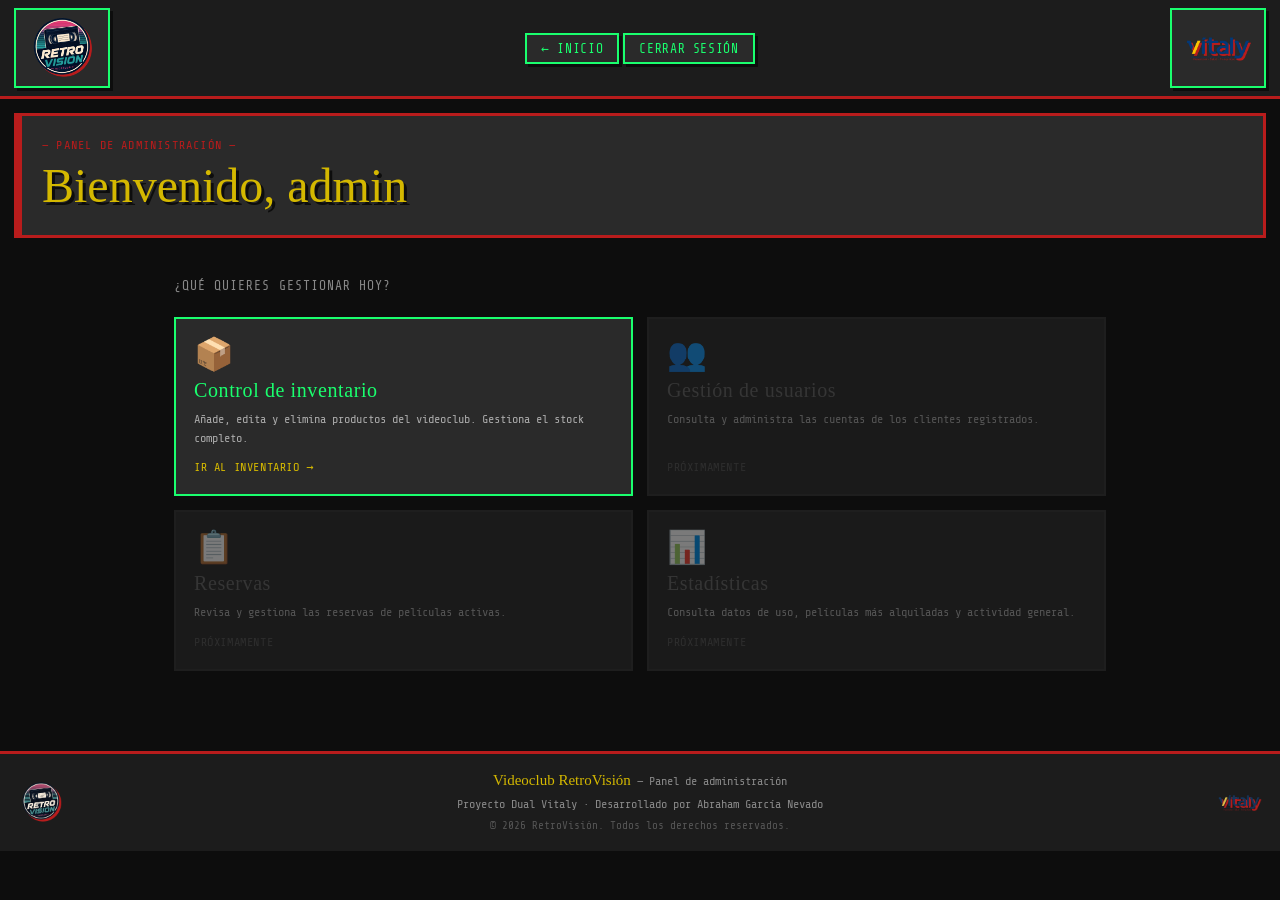
==== admindashboard.html @ 1f336bd1 "dashboard" ====
<!DOCTYPE html>
<html lang="es">
<head>
    <meta charset="UTF-8">
    <meta name="viewport" content="width=device-width">
    <meta name="author" content="Abraham García Nevado">
    <title>Proyecto Dual Vitaly - Panel de administración</title>
    <link rel="stylesheet" href="estilos.css">
</head>
<body>

    <nav>
        <a href="retrovision.html" class="nav-logo-link">
            <img src="./imagenes/RetroVision.png" alt="RetroVisión" class="nav-logo">
        </a>
        <ul>
            <li><a href="retrovision.html">← Inicio</a></li>
            <li><a href="logout.php">Cerrar sesión</a></li>
        </ul>
        <a href="https://vitaly.es/" target="_blank" class="nav-logo-link">
            <img src="./imagenes/Vitaly.png" alt="Vitaly" class="nav-logo">
        </a>
    </nav>

    <header class="dashboard-header">
        <div class="dashboard-header-inner">
            <p class="dashboard-saludo">— Panel de administración —</p>
            <h1 class="titulo">Bienvenido, admin</h1>
        </div>
    </header>

    <main class="dashboard-main">

        <p class="dashboard-subtitulo">¿Qué quieres gestionar hoy?</p>

        <div class="dashboard-grid">

            <a href="inventario.php" class="dashboard-card">
                <span class="dashboard-icon">📦</span>
                <h2>Control de inventario</h2>
                <p>Añade, edita y elimina productos del videoclub. Gestiona el stock completo.</p>
                <span class="dashboard-cta">Ir al inventario →</span>
            </a>

            <div class="dashboard-card dashboard-card-disabled">
                <span class="dashboard-icon">👥</span>
                <h2>Gestión de usuarios</h2>
                <p>Consulta y administra las cuentas de los clientes registrados.</p>
                <span class="dashboard-cta">Próximamente</span>
            </div>

            <div class="dashboard-card dashboard-card-disabled">
                <span class="dashboard-icon">📋</span>
                <h2>Reservas</h2>
                <p>Revisa y gestiona las reservas de películas activas.</p>
                <span class="dashboard-cta">Próximamente</span>
            </div>

            <div class="dashboard-card dashboard-card-disabled">
                <span class="dashboard-icon">📊</span>
                <h2>Estadísticas</h2>
                <p>Consulta datos de uso, películas más alquiladas y actividad general.</p>
                <span class="dashboard-cta">Próximamente</span>
            </div>

        </div>

    </main>

    <footer>
        <div class="footer-content">
            <img src="./imagenes/RetroVision.png" alt="RetroVisión">
            <div class="footer-text">
                <p><strong>Videoclub RetroVisión</strong> — Panel de administración</p>
                <p>Proyecto Dual Vitaly · Desarrollado por Abraham García Nevado</p>
                <p>&copy; 2026 RetroVisión. Todos los derechos reservados.</p>
            </div>
            <img src="./imagenes/Vitaly.png" alt="Vitaly">
        </div>
    </footer>

</body>
</html>
---- estilos.css ----
@import url('https://fonts.googleapis.com/css2?family=Permanent+Marker&family=Share+Tech+Mono&display=swap');

:root {
    --rojo: #b81c1c;
    --azul: #1a3aff;
    --verde: #1aff6e;
    --amarillo: #d4b800;
    --negro: #0d0d0d;
    --gris: #2a2a2a;
    --blanco: #e8e8e0;
}

*, *::before, *::after {
    box-sizing: border-box;
    margin: 0;
    padding: 0;
}

html {
    scroll-behavior: smooth;
}


body {
    background-color: var(--negro);
    color: var(--blanco);
    font-family: 'Share Tech Mono', monospace;
    font-size: 13px;
}

nav {
    position: sticky;
    top: 0;
    z-index: 10;
    width: 100%;
    padding: 8px 14px;
    background-color: #1c1c1c;
    border-bottom: 3px solid var(--rojo);
    display: flex;
    align-items: center;
    justify-content: space-between;
}

nav ul {
    display: flex;
    gap: 4px;
    list-style: none;
}

nav a {
    display: inline-block;
    padding: 6px 14px;
    font-family: 'Share Tech Mono', monospace;
    font-size: 13px;
    background-color: var(--gris);
    color: var(--verde);
    text-decoration: none;
    border: 2px solid var(--verde);
    box-shadow: 3px 3px 0 var(--negro);
    text-transform: uppercase;
    letter-spacing: 0.05em;
}

nav a:hover {
    background-color: var(--verde);
    color: var(--negro);
}

.nav-icons {
    display: flex;
    gap: 10px;
    align-items: center;
}

.nav-icons img {
    width: 46px;
    height: 46px;
    object-fit: contain;
    filter: drop-shadow(2px 2px 0 var(--rojo));
}

.nav-logo-link {
    display: flex;
    align-items: center;
    flex-shrink: 0;
}

.nav-logo {
    width: 64px;
    height: 64px;
    object-fit: contain;
    filter: drop-shadow(2px 2px 0 var(--rojo));
}

header {
    margin: 14px 14px 0;
    padding: 22px 20px;
    background-color: var(--gris);
    border: 3px solid var(--amarillo);
    border-left: 8px solid var(--amarillo);
    box-shadow: 4px 4px 0 var(--negro);
}

.titulo {
    font-family: 'Permanent Marker', cursive;
    font-size: clamp(18px, 4vw, 34px);
    font-weight: normal;
    color: var(--amarillo);
    text-shadow: 3px 3px 0 var(--negro);
}

.layout-principal {
    display: flex;
    flex-direction: column;
}

@media (min-width: 700px) {
    .layout-principal {
        flex-direction: row;
        align-items: flex-start;
        padding: 14px;
        gap: 14px;
    }

    .columna-forms {
        width: 340px;
        min-width: 280px;
        flex-shrink: 0;
        display: flex;
        flex-direction: column;
        gap: 14px;
    }

    .columna-tabla {
        flex: 1;
        min-width: 0;
    }
}

#busqueda {
    margin: 14px;
    padding: 10px 14px;
    background-color: var(--gris);
    border: 2px solid var(--azul);
    box-shadow: 4px 4px 0 var(--negro);
    display: flex;
    align-items: center;
    gap: 10px;
}

@media (min-width: 700px) {
    #busqueda {
        margin: 0;
    }
}

#busqueda label {
    color: var(--azul);
    text-transform: uppercase;
    letter-spacing: 0.03em;
    white-space: nowrap;
}

#busqueda input {
    flex: 1;
    height: 28px;
    padding: 0 8px;
    font-family: 'Share Tech Mono', monospace;
    font-size: 13px;
    background-color: var(--negro);
    color: var(--verde);
    border: 1px solid var(--azul);
    outline: none;
}

#busqueda input:focus {
    border-color: var(--verde);
}

.card {
    width: 100%;
    background-color: var(--gris);
    border: 2px solid var(--blanco);
    box-shadow: 4px 4px 0 var(--negro);
}

@media (max-width: 699px) {
    .card {
        margin: 0 14px 14px;
        width: calc(100% - 28px);
    }
}

.card h1 {
    font-family: 'Permanent Marker', cursive;
    font-size: 18px;
    font-weight: normal;
    color: var(--negro);
    background-color: var(--rojo);
    padding: 6px 12px;
    border-bottom: 2px solid var(--negro);
    letter-spacing: 0.05em;
}

.card form {
    display: grid;
    grid-template-columns: max-content minmax(6px, 24px) minmax(0, 1fr);
    column-gap: 8px;
    row-gap: 10px;
    align-items: center;
    padding: 14px 12px;
}

.card form > div {
    display: contents;
}

.card form > div label {
    justify-self: start;
    font-size: 12px;
    color: var(--amarillo);
    text-transform: uppercase;
    letter-spacing: 0.05em;
    white-space: nowrap;
}

.card form > div > span {
    display: block;
    width: 100%;
    height: 1px;
    background-color: rgba(255,255,255,0.15);
    align-self: center;
}

.card form > div input,
.card form > div select {
    width: 100%;
    min-width: 0;
    height: 26px;
    padding: 0 6px;
    font-family: 'Share Tech Mono', monospace;
    font-size: 13px;
    background-color: var(--negro);
    color: var(--verde);
    border: 1px solid #333;
    outline: none;
}

.card form > div input:focus,
.card form > div select:focus {
    border-color: var(--verde);
}

.card form > div select option {
    background-color: var(--negro);
    color: var(--blanco);
}

.card form button {
    grid-column: 1 / -1;
    justify-self: start;
    margin-top: 4px;
    padding: 7px 20px;
    font-family: 'Permanent Marker', cursive;
    font-size: 16px;
    background-color: var(--verde);
    color: var(--negro);
    border: 2px solid var(--negro);
    box-shadow: 4px 4px 0 var(--negro);
    cursor: pointer;
    text-transform: uppercase;
    letter-spacing: 0.05em;
}

.card form button:hover {
    background-color: var(--negro);
    color: var(--verde);
    border-color: var(--verde);
}

.card form button:active {
    box-shadow: 1px 1px 0 var(--negro);
}

#productos {
    background-color: var(--gris);
    border: 2px solid var(--blanco);
    box-shadow: 4px 4px 0 var(--negro);
    overflow: hidden;
}

@media (max-width: 699px) {
    #productos {
        margin: 0 14px 14px;
    }
}

#productos h1 {
    font-family: 'Permanent Marker', cursive;
    font-size: 18px;
    font-weight: normal;
    color: var(--negro);
    background-color: var(--azul);
    padding: 6px 12px;
    border-bottom: 2px solid var(--negro);
    letter-spacing: 0.05em;
}

table {
    width: 100%;
    border-collapse: collapse;
    font-family: 'Share Tech Mono', monospace;
    font-size: 12px;
}

table th {
    padding: 5px 8px;
    text-align: left;
    background-color: #111;
    color: var(--amarillo);
    border-bottom: 2px solid var(--amarillo);
    text-transform: uppercase;
    letter-spacing: 0.08em;
    font-size: 11px;
}

table td {
    padding: 4px 8px;
    border-bottom: 1px solid #222;
    background-color: var(--negro);
    color: var(--blanco);
    vertical-align: middle;
}

table tbody tr:hover td {
    background-color: #1a0000;
    color: var(--rojo);
}

.btn-eliminar {
    background-color: var(--gris);
    color: var(--rojo);
    border: 1px solid var(--rojo);
    box-shadow: 2px 2px 0 var(--negro);
    padding: 2px 10px;
    cursor: pointer;
    font-family: 'Share Tech Mono', monospace;
    font-size: 11px;
    text-transform: uppercase;
    letter-spacing: 0.05em;
}

.btn-eliminar:hover {
    background-color: var(--rojo);
    color: var(--negro);
}

.btn-eliminar:active {
    box-shadow: 1px 1px 0 var(--negro);
}

table td form {
    margin: 0;
    padding: 0;
}

footer {
    width: 100%;
    margin-top: 20px;
    padding: 14px 20px;
    background-color: #1c1c1c;
    border-top: 3px solid var(--rojo);
    font-size: 12px;
    line-height: 1.6;
}

.footer-content {
    display: flex;
    align-items: center;
    justify-content: space-between;
    gap: 12px;
}

.footer-content img {
    width: 42px;
    height: 42px;
    object-fit: contain;
    filter: grayscale(40%) drop-shadow(2px 2px 0 var(--rojo));
}

.footer-text {
    text-align: center;
    color: #888;
}

.footer-text p {
    margin: 0 0 3px;
}

.footer-text p:last-child {
    font-size: 11px;
    color: #555;
}

.footer-text strong {
    font-family: 'Permanent Marker', cursive;
    font-size: 15px;
    font-weight: normal;
    color: var(--amarillo);
}

#mensaje {
    position: fixed;
    bottom: 14px;
    right: 14px;
    padding: 8px 16px;
    background-color: var(--verde);
    color: var(--negro);
    font-family: 'Share Tech Mono', monospace;
    font-size: 13px;
    font-weight: bold;
    border: 2px solid var(--negro);
    box-shadow: 4px 4px 0 var(--negro);
    display: none;
}

/* Pagina de inicio */

.btn-login {
    padding: 6px 16px;
    font-family: 'Share Tech Mono', monospace;
    font-size: 13px;
    background-color: var(--negro);
    color: var(--amarillo);
    text-decoration: none;
    border: 2px solid var(--amarillo);
    box-shadow: 3px 3px 0 var(--negro);
    text-transform: uppercase;
    letter-spacing: 0.05em;
    white-space: nowrap;
}

.btn-login:hover {
    background-color: var(--amarillo);
    color: var(--negro);
}

#hero {
    position: relative;
    width: 100%;
    height: 92vh;
    overflow: hidden;
    display: flex;
    align-items: center;
    justify-content: center;
}

.hero-video {
    position: absolute;
    top: 0;
    left: 0;
    width: 100%;
    height: 100%;
    object-fit: cover;
    z-index: 0;
}

.hero-overlay {
    position: absolute;
    top: 0;
    left: 0;
    width: 100%;
    height: 100%;
    background-color: rgba(13, 13, 13, 0.65);
    z-index: 1;
}

.hero-content {
    position: relative;
    z-index: 2;
    text-align: center;
    padding: 20px;
}

.hero-content .titulo {
    font-family: 'Permanent Marker', cursive;
    font-size: clamp(48px, 10vw, 100px);
    font-weight: normal;
    color: var(--amarillo);
    text-shadow: 4px 4px 0 var(--negro);
    line-height: 1;
    margin-bottom: 16px;
}

.hero-sub {
    font-family: 'Share Tech Mono', monospace;
    font-size: clamp(13px, 2vw, 18px);
    color: var(--blanco);
    margin-bottom: 28px;
    letter-spacing: 0.05em;
}

.btn-hero {
    display: inline-block;
    padding: 10px 28px;
    font-family: 'Permanent Marker', cursive;
    font-size: 18px;
    background-color: var(--rojo);
    color: var(--blanco);
    text-decoration: none;
    border: 2px solid var(--negro);
    box-shadow: 4px 4px 0 var(--negro);
    letter-spacing: 0.05em;
}

.btn-hero:hover {
    background-color: var(--negro);
    color: var(--rojo);
    border-color: var(--rojo);
}

.seccion {
    padding: 60px 14px;
    background-color: var(--negro);
}

.seccion-oscura {
    background-color: #111;
}

.seccion-inner {
    width: 100%;
    max-width: 960px;
    margin: 0 auto;
}

.seccion-titulo {
    font-family: 'Permanent Marker', cursive;
    font-size: 28px;
    font-weight: normal;
    color: var(--verde);
    margin-bottom: 28px;
    text-shadow: 2px 2px 0 var(--negro);
    border-left: 6px solid var(--verde);
    padding-left: 12px;
}

.sobre-grid {
    display: grid;
    grid-template-columns: 1fr 1fr;
    gap: 40px;
    align-items: center;
}

@media (max-width: 600px) {
    .sobre-grid {
        grid-template-columns: 1fr;
    }
}

.sobre-texto p {
    margin-bottom: 14px;
    line-height: 1.7;
    color: var(--blanco);
}

.sobre-stats {
    display: flex;
    flex-direction: column;
    gap: 16px;
}

.stat {
    background-color: var(--gris);
    border: 2px solid var(--amarillo);
    box-shadow: 4px 4px 0 var(--negro);
    padding: 14px 18px;
    display: flex;
    align-items: baseline;
    gap: 12px;
}

.stat-num {
    font-family: 'Permanent Marker', cursive;
    font-size: 32px;
    color: var(--amarillo);
    line-height: 1;
}

.stat-label {
    font-family: 'Share Tech Mono', monospace;
    font-size: 13px;
    color: var(--blanco);
    text-transform: uppercase;
    letter-spacing: 0.05em;
}

.catalogo-grid {
    display: grid;
    grid-template-columns: repeat(3, 1fr);
    gap: 14px;
}

@media (max-width: 700px) {
    .catalogo-grid {
        grid-template-columns: repeat(2, 1fr);
    }
}

@media (max-width: 440px) {
    .catalogo-grid {
        grid-template-columns: 1fr;
    }
}

.categoria-card {
    background-color: var(--gris);
    border: 2px solid var(--blanco);
    box-shadow: 4px 4px 0 var(--negro);
    padding: 16px 14px;
}

.categoria-card:hover {
    border-color: var(--verde);
}

.categoria-icon {
    font-size: 28px;
    display: block;
    margin-bottom: 8px;
}

.categoria-card h3 {
    font-family: 'Permanent Marker', cursive;
    font-size: 17px;
    font-weight: normal;
    color: var(--verde);
    margin-bottom: 8px;
    letter-spacing: 0.03em;
}

.categoria-card p {
    color: #aaa;
    line-height: 1.5;
}

.trailers-grid {
    display: grid;
    grid-template-columns: repeat(3, 1fr);
    gap: 14px;
}

@media (max-width: 700px) {
    .trailers-grid {
        grid-template-columns: 1fr;
    }
}

.trailer-card {
    background-color: var(--gris);
    border: 2px solid var(--rojo);
    box-shadow: 4px 4px 0 var(--negro);
    overflow: hidden;
}

.trailer-video {
    position: relative;
    width: 100%;
    aspect-ratio: 16 / 9;
    background-color: var(--negro);
}

.trailer-video iframe {
    position: absolute;
    top: 0;
    left: 0;
    width: 100%;
    height: 100%;
    border: none;
}

.trailer-video video {
    position: absolute;
    top: 0;
    left: 0;
    width: 100%;
    height: 100%;
    object-fit: contain;
    background-color: var(--negro);
}

.trailer-titulo {
    padding: 8px 12px;
    font-family: 'Share Tech Mono', monospace;
    font-size: 12px;
    color: var(--amarillo);
    text-transform: uppercase;
    letter-spacing: 0.05em;
    border-top: 1px solid #333;
}

.contacto-grid {
    display: grid;
    grid-template-columns: 1fr 1fr;
    gap: 40px;
    align-items: center;
}

@media (max-width: 600px) {
    .contacto-grid {
        grid-template-columns: 1fr;
    }
}

.contacto-grid p {
    margin-bottom: 10px;
    line-height: 1.7;
    color: var(--blanco);
}

.contacto-aviso {
    background-color: var(--gris);
    border: 2px solid var(--azul);
    box-shadow: 4px 4px 0 var(--negro);
    padding: 24px 20px;
    display: flex;
    flex-direction: column;
    align-items: flex-start;
    gap: 16px;
}

.contacto-aviso p {
    font-family: 'Permanent Marker', cursive;
    font-size: 18px;
    color: var(--azul);
    margin: 0;
}

/* LOGIN */

#login-main {
    min-height: calc(100vh - 140px);
    display: flex;
    align-items: center;
    justify-content: center;
    padding: 40px 14px;
}

.login-card {
    width: 100%;
    max-width: 380px;
    background-color: var(--gris);
    border: 2px solid var(--blanco);
    box-shadow: 4px 4px 0 var(--negro);
}

.login-card h1 {
    font-family: 'Permanent Marker', cursive;
    font-size: 22px;
    font-weight: normal;
    color: var(--negro);
    background-color: var(--amarillo);
    padding: 8px 14px;
    border-bottom: 2px solid var(--negro);
    letter-spacing: 0.05em;
}

.login-card form {
    display: flex;
    flex-direction: column;
    gap: 14px;
    padding: 20px 16px 16px;
}

.campo {
    display: flex;
    flex-direction: column;
    gap: 6px;
}

.campo label {
    font-family: 'Share Tech Mono', monospace;
    font-size: 12px;
    color: var(--amarillo);
    text-transform: uppercase;
    letter-spacing: 0.05em;
}

.campo input {
    height: 32px;
    padding: 0 8px;
    font-family: 'Share Tech Mono', monospace;
    font-size: 13px;
    background-color: var(--negro);
    color: var(--verde);
    border: 1px solid #333;
    outline: none;
}

.campo input:focus {
    border-color: var(--verde);
}

.campo input::placeholder {
    color: #444;
}

.login-card form button {
    margin-top: 4px;
    padding: 9px 20px;
    font-family: 'Permanent Marker', cursive;
    font-size: 17px;
    background-color: var(--verde);
    color: var(--negro);
    border: 2px solid var(--negro);
    box-shadow: 4px 4px 0 var(--negro);
    cursor: pointer;
    text-transform: uppercase;
    letter-spacing: 0.05em;
    align-self: flex-start;
}

.login-card form button:hover {
    background-color: var(--negro);
    color: var(--verde);
    border-color: var(--verde);
}

.login-card form button:active {
    box-shadow: 1px 1px 0 var(--negro);
}

.login-pie {
    padding: 12px 16px;
    font-family: 'Share Tech Mono', monospace;
    font-size: 12px;
    color: #888;
    border-top: 1px solid #333;
    text-align: center;
}

.login-pie a {
    color: var(--azul);
    text-decoration: none;
}

.login-pie a:hover {
    color: var(--verde);
}

/* DASHBOARD */

.dashboard-header {
    margin: 14px 14px 0;
    padding: 22px 20px;
    background-color: var(--gris);
    border: 3px solid var(--rojo);
    border-left: 8px solid var(--rojo);
    box-shadow: 4px 4px 0 var(--negro);
}

.dashboard-header-inner {
    display: flex;
    flex-direction: column;
    gap: 6px;
}

.dashboard-saludo {
    font-family: 'Share Tech Mono', monospace;
    font-size: 12px;
    color: var(--rojo);
    text-transform: uppercase;
    letter-spacing: 0.1em;
}

.dashboard-header .titulo {
    font-size: clamp(24px, 5vw, 48px);
}

.dashboard-main {
    width: 100%;
    max-width: 960px;
    margin: 0 auto;
    padding: 40px 14px 60px;
}

.dashboard-subtitulo {
    font-family: 'Share Tech Mono', monospace;
    font-size: 13px;
    color: #888;
    text-transform: uppercase;
    letter-spacing: 0.08em;
    margin-bottom: 24px;
}

.dashboard-grid {
    display: grid;
    grid-template-columns: repeat(2, 1fr);
    gap: 14px;
}

@media (max-width: 600px) {
    .dashboard-grid {
        grid-template-columns: 1fr;
    }
}

.dashboard-card {
    background-color: var(--gris);
    border: 2px solid var(--verde);
    box-shadow: 4px 4px 0 var(--negro);
    padding: 20px 18px;
    text-decoration: none;
    color: var(--blanco);
    display: flex;
    flex-direction: column;
    gap: 8px;
}

.dashboard-card:hover {
    border-color: var(--amarillo);
    box-shadow: 6px 6px 0 var(--negro);
}

.dashboard-card-disabled {
    border-color: #333;
    opacity: 0.45;
    cursor: not-allowed;
}

.dashboard-card-disabled:hover {
    border-color: #333;
    box-shadow: 4px 4px 0 var(--negro);
}

.dashboard-icon {
    font-size: 32px;
    line-height: 1;
}

.dashboard-card h2 {
    font-family: 'Permanent Marker', cursive;
    font-size: 20px;
    font-weight: normal;
    color: var(--verde);
    letter-spacing: 0.03em;
}

.dashboard-card-disabled h2 {
    color: #666;
}

.dashboard-card p {
    font-family: 'Share Tech Mono', monospace;
    font-size: 12px;
    color: #aaa;
    line-height: 1.6;
    flex: 1;
}

.dashboard-cta {
    font-family: 'Share Tech Mono', monospace;
    font-size: 12px;
    color: var(--amarillo);
    text-transform: uppercase;
    letter-spacing: 0.05em;
    margin-top: 4px;
}

.dashboard-card-disabled .dashboard-cta {
    color: #555;
}
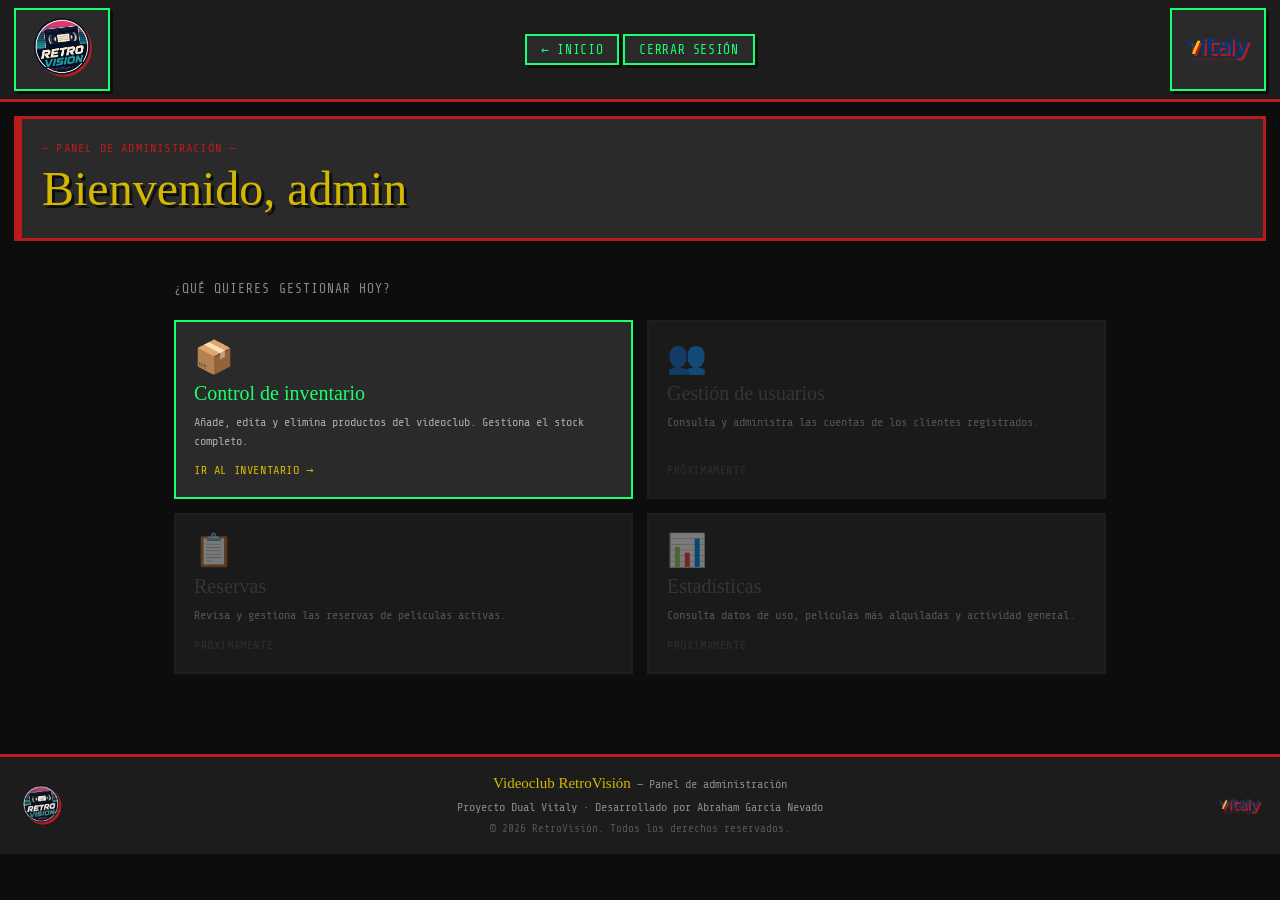
==== commit dc6ff4e0: "Refactor navigation and error handling in PHP files; remove retrovision.html and create index.html f" ====
--- a/admindashboard.html
+++ b/admindashboard.html
@@ -10,23 +10,25 @@
 <body>
 
     <nav>
-        <a href="retrovision.html" class="nav-logo-link">
-            <img src="./imagenes/RetroVision.png" alt="RetroVisión" class="nav-logo">
-        </a>
+        <div class="nav-logos">
+            <a href="retrovision.html" class="nav-logo-link">
+                <img src="./imagenes/RetroVision.png" alt="RetroVisión" class="nav-logo">
+            </a>
+        </div>
         <ul>
             <li><a href="retrovision.html">← Inicio</a></li>
             <li><a href="logout.php">Cerrar sesión</a></li>
         </ul>
-        <a href="https://vitaly.es/" target="_blank" class="nav-logo-link">
-            <img src="./imagenes/Vitaly.png" alt="Vitaly" class="nav-logo">
-        </a>
+        <div class="nav-logos">
+            <a href="https://vitaly.es/" target="_blank">
+                <img src="./imagenes/Vitaly.png" alt="Vitaly" class="nav-logo">
+            </a>
+        </div>
     </nav>
 
     <header class="dashboard-header">
-        <div class="dashboard-header-inner">
-            <p class="dashboard-saludo">— Panel de administración —</p>
-            <h1 class="titulo">Bienvenido, admin</h1>
-        </div>
+        <p class="dashboard-saludo">— Panel de administración —</p>
+        <h1 class="titulo">Bienvenido, admin</h1>
     </header>
 
     <main class="dashboard-main">
--- a/estilos.css
+++ b/estilos.css
@@ -8,6 +8,8 @@
     --negro: #0d0d0d;
     --gris: #2a2a2a;
     --blanco: #e8e8e0;
+    --mono: 'Share Tech Mono', monospace;
+    --marker: 'Permanent Marker', cursive;
 }
 
 *, *::before, *::after {
@@ -16,15 +18,12 @@
     padding: 0;
 }
 
-html {
-    scroll-behavior: smooth;
-}
-
+html { scroll-behavior: smooth; }
 
 body {
     background-color: var(--negro);
     color: var(--blanco);
-    font-family: 'Share Tech Mono', monospace;
+    font-family: var(--mono);
     font-size: 13px;
 }
 
@@ -39,18 +38,21 @@
     display: flex;
     align-items: center;
     justify-content: space-between;
+    gap: 8px;
+    flex-wrap: wrap;
 }
 
 nav ul {
     display: flex;
     gap: 4px;
     list-style: none;
+    flex-wrap: wrap;
 }
 
 nav a {
     display: inline-block;
     padding: 6px 14px;
-    font-family: 'Share Tech Mono', monospace;
+    font-family: var(--mono);
     font-size: 13px;
     background-color: var(--gris);
     color: var(--verde);
@@ -66,23 +68,10 @@
     color: var(--negro);
 }
 
-.nav-icons {
-    display: flex;
-    gap: 10px;
+.nav-logos {
+    display: flex;
+    gap: 8px;
     align-items: center;
-}
-
-.nav-icons img {
-    width: 46px;
-    height: 46px;
-    object-fit: contain;
-    filter: drop-shadow(2px 2px 0 var(--rojo));
-}
-
-.nav-logo-link {
-    display: flex;
-    align-items: center;
-    flex-shrink: 0;
 }
 
 .nav-logo {
@@ -92,6 +81,26 @@
     filter: drop-shadow(2px 2px 0 var(--rojo));
 }
 
+.btn-login {
+    background-color: var(--negro);
+    color: var(--amarillo);
+    border-color: var(--amarillo);
+    white-space: nowrap;
+}
+
+.btn-login:hover {
+    background-color: var(--amarillo);
+    color: var(--negro);
+}
+
+.titulo {
+    font-family: var(--marker);
+    font-size: clamp(18px, 4vw, 34px);
+    font-weight: normal;
+    color: var(--amarillo);
+    text-shadow: 3px 3px 0 var(--negro);
+}
+
 header {
     margin: 14px 14px 0;
     padding: 22px 20px;
@@ -101,18 +110,641 @@
     box-shadow: 4px 4px 0 var(--negro);
 }
 
-.titulo {
-    font-family: 'Permanent Marker', cursive;
-    font-size: clamp(18px, 4vw, 34px);
+footer {
+    width: 100%;
+    margin-top: 20px;
+    padding: 14px 20px;
+    background-color: #1c1c1c;
+    border-top: 3px solid var(--rojo);
+    font-size: 12px;
+    line-height: 1.6;
+}
+
+.footer-content {
+    display: flex;
+    align-items: center;
+    justify-content: space-between;
+    gap: 12px;
+}
+
+.footer-content img {
+    width: 42px;
+    height: 42px;
+    object-fit: contain;
+    filter: grayscale(40%) drop-shadow(2px 2px 0 var(--rojo));
+}
+
+.footer-text { text-align: center; color: #888; }
+.footer-text p { margin: 0 0 3px; }
+.footer-text p:last-child { font-size: 11px; color: #555; }
+
+.footer-text strong {
+    font-family: var(--marker);
+    font-size: 15px;
     font-weight: normal;
     color: var(--amarillo);
-    text-shadow: 3px 3px 0 var(--negro);
-}
-
-.layout-principal {
+}
+
+
+/* ── HERO ── */
+
+#hero {
+    position: relative;
+    width: 100%;
+    height: 92vh;
+    overflow: hidden;
+    display: flex;
+    align-items: center;
+    justify-content: center;
+}
+
+.hero-video {
+    position: absolute;
+    top: 0; left: 0;
+    width: 100%; height: 100%;
+    object-fit: cover;
+    z-index: 0;
+}
+
+.hero-overlay {
+    position: absolute;
+    top: 0; left: 0;
+    width: 100%; height: 100%;
+    background-color: rgba(13,13,13,0.65);
+    z-index: 1;
+}
+
+.hero-content {
+    position: relative;
+    z-index: 2;
+    text-align: center;
+    padding: 20px;
+}
+
+.hero-content .titulo {
+    font-size: clamp(48px, 10vw, 100px);
+    line-height: 1;
+    margin-bottom: 16px;
+}
+
+.hero-sub {
+    font-size: clamp(13px, 2vw, 18px);
+    color: var(--blanco);
+    margin-bottom: 28px;
+    letter-spacing: 0.05em;
+}
+
+.btn-hero {
+    display: inline-block;
+    padding: 10px 28px;
+    font-family: var(--marker);
+    font-size: 18px;
+    background-color: var(--rojo);
+    color: var(--blanco);
+    text-decoration: none;
+    border: 2px solid var(--negro);
+    box-shadow: 4px 4px 0 var(--negro);
+    letter-spacing: 0.05em;
+}
+
+.btn-hero:hover {
+    background-color: var(--negro);
+    color: var(--rojo);
+    border-color: var(--rojo);
+}
+
+
+/* ── SECCIONES ── */
+
+.seccion { padding: 60px 14px; background-color: var(--negro); }
+.seccion-oscura { background-color: #111; }
+
+.seccion-inner {
+    width: 100%;
+    max-width: 960px;
+    margin: 0 auto;
+}
+
+.seccion-titulo {
+    font-family: var(--marker);
+    font-size: 28px;
+    font-weight: normal;
+    color: var(--verde);
+    margin-bottom: 28px;
+    text-shadow: 2px 2px 0 var(--negro);
+    border-left: 6px solid var(--verde);
+    padding-left: 12px;
+}
+
+.sobre-grid, .contacto-grid {
+    display: grid;
+    grid-template-columns: 1fr 1fr;
+    gap: 40px;
+    align-items: center;
+}
+
+.sobre-texto p, .contacto-grid p { margin-bottom: 14px; line-height: 1.7; }
+
+.sobre-stats {
     display: flex;
     flex-direction: column;
-}
+    gap: 16px;
+}
+
+.stat {
+    background-color: var(--gris);
+    border: 2px solid var(--amarillo);
+    box-shadow: 4px 4px 0 var(--negro);
+    padding: 14px 18px;
+    display: flex;
+    align-items: baseline;
+    gap: 12px;
+}
+
+.stat-num {
+    font-family: var(--marker);
+    font-size: 32px;
+    color: var(--amarillo);
+    line-height: 1;
+}
+
+.stat-label {
+    font-size: 13px;
+    color: var(--blanco);
+    text-transform: uppercase;
+    letter-spacing: 0.05em;
+}
+
+.catalogo-grid, .trailers-grid {
+    display: grid;
+    grid-template-columns: repeat(3, 1fr);
+    gap: 14px;
+}
+
+.categoria-card {
+    background-color: var(--gris);
+    border: 2px solid var(--blanco);
+    box-shadow: 4px 4px 0 var(--negro);
+    padding: 16px 14px;
+}
+
+.categoria-card:hover { border-color: var(--verde); }
+
+.categoria-icon { font-size: 28px; display: block; margin-bottom: 8px; }
+
+.categoria-card h3 {
+    font-family: var(--marker);
+    font-size: 17px;
+    font-weight: normal;
+    color: var(--verde);
+    margin-bottom: 8px;
+}
+
+.categoria-card p { color: #aaa; line-height: 1.5; }
+
+.trailer-card {
+    background-color: var(--gris);
+    border: 2px solid var(--rojo);
+    box-shadow: 4px 4px 0 var(--negro);
+    overflow: hidden;
+}
+
+.trailer-video {
+    position: relative;
+    width: 100%;
+    aspect-ratio: 16 / 9;
+    background-color: var(--negro);
+}
+
+.trailer-video video {
+    position: absolute;
+    top: 0; left: 0;
+    width: 100%; height: 100%;
+    object-fit: contain;
+    background-color: var(--negro);
+}
+
+.trailer-titulo {
+    padding: 8px 12px;
+    font-size: 12px;
+    color: var(--amarillo);
+    text-transform: uppercase;
+    letter-spacing: 0.05em;
+    border-top: 1px solid #333;
+}
+
+.contacto-aviso {
+    background-color: var(--gris);
+    border: 2px solid var(--azul);
+    box-shadow: 4px 4px 0 var(--negro);
+    padding: 24px 20px;
+    display: flex;
+    flex-direction: column;
+    align-items: flex-start;
+    gap: 16px;
+}
+
+.contacto-aviso p {
+    font-family: var(--marker);
+    font-size: 18px;
+    color: var(--azul);
+    margin: 0;
+}
+
+
+/* ── INVENTARIO ── */
+
+.layout-principal { display: flex; flex-direction: column; }
+
+.columna-tabla { flex: 1; min-width: 0; }
+
+#busqueda {
+    margin: 14px;
+    padding: 10px 14px;
+    background-color: var(--gris);
+    border: 2px solid var(--azul);
+    box-shadow: 4px 4px 0 var(--negro);
+    display: flex;
+    align-items: center;
+    gap: 10px;
+}
+
+#busqueda label {
+    color: var(--azul);
+    text-transform: uppercase;
+    letter-spacing: 0.03em;
+    white-space: nowrap;
+}
+
+#busqueda input {
+    flex: 1;
+    height: 28px;
+    padding: 0 8px;
+    font-family: var(--mono);
+    font-size: 13px;
+    background-color: var(--negro);
+    color: var(--verde);
+    border: 1px solid var(--azul);
+    outline: none;
+}
+
+#busqueda input:focus { border-color: var(--verde); }
+
+.card {
+    margin: 0 14px 14px;
+    background-color: var(--gris);
+    border: 2px solid var(--blanco);
+    box-shadow: 4px 4px 0 var(--negro);
+}
+
+.card h1, #productos h1 {
+    font-family: var(--marker);
+    font-size: 18px;
+    font-weight: normal;
+    color: var(--negro);
+    padding: 6px 12px;
+    border-bottom: 2px solid var(--negro);
+    letter-spacing: 0.05em;
+}
+
+.card h1 { background-color: var(--rojo); }
+#productos h1 { background-color: var(--azul); }
+
+.card form {
+    display: grid;
+    grid-template-columns: max-content minmax(6px, 24px) minmax(0, 1fr);
+    column-gap: 8px;
+    row-gap: 10px;
+    align-items: center;
+    padding: 14px 12px;
+}
+
+.card form > div { display: contents; }
+
+.card form > div label {
+    justify-self: start;
+    font-size: 12px;
+    color: var(--amarillo);
+    text-transform: uppercase;
+    letter-spacing: 0.05em;
+    white-space: nowrap;
+}
+
+.card form > div > span {
+    display: block;
+    width: 100%;
+    height: 1px;
+    background-color: rgba(255,255,255,0.15);
+    align-self: center;
+}
+
+.card form > div input,
+.card form > div select {
+    width: 100%;
+    min-width: 0;
+    height: 26px;
+    padding: 0 6px;
+    font-family: var(--mono);
+    font-size: 13px;
+    background-color: var(--negro);
+    color: var(--verde);
+    border: 1px solid #333;
+    outline: none;
+}
+
+.card form > div input:focus,
+.card form > div select:focus { border-color: var(--verde); }
+
+.card form > div select option {
+    background-color: var(--negro);
+    color: var(--blanco);
+}
+
+.card form button,
+.login-card form button {
+    font-family: var(--marker);
+    font-size: 16px;
+    background-color: var(--verde);
+    color: var(--negro);
+    border: 2px solid var(--negro);
+    box-shadow: 4px 4px 0 var(--negro);
+    cursor: pointer;
+    text-transform: uppercase;
+    letter-spacing: 0.05em;
+}
+
+.card form button {
+    grid-column: 1 / -1;
+    justify-self: start;
+    margin-top: 4px;
+    padding: 7px 20px;
+}
+
+.card form button:hover,
+.login-card form button:hover {
+    background-color: var(--negro);
+    color: var(--verde);
+    border-color: var(--verde);
+}
+
+.card form button:active,
+.login-card form button:active { box-shadow: 1px 1px 0 var(--negro); }
+
+#productos {
+    margin: 0 14px 14px;
+    background-color: var(--gris);
+    border: 2px solid var(--blanco);
+    box-shadow: 4px 4px 0 var(--negro);
+    overflow-x: auto;
+}
+
+table {
+    width: 100%;
+    border-collapse: collapse;
+    font-family: var(--mono);
+    font-size: 12px;
+}
+
+table th {
+    padding: 5px 8px;
+    text-align: left;
+    background-color: #111;
+    color: var(--amarillo);
+    border-bottom: 2px solid var(--amarillo);
+    text-transform: uppercase;
+    letter-spacing: 0.08em;
+    font-size: 11px;
+}
+
+table td {
+    padding: 4px 8px;
+    border-bottom: 1px solid #222;
+    background-color: var(--negro);
+    color: var(--blanco);
+    vertical-align: middle;
+}
+
+table tbody tr:hover td {
+    background-color: #1a0000;
+    color: var(--rojo);
+}
+
+.btn-eliminar {
+    background-color: var(--gris);
+    color: var(--rojo);
+    border: 1px solid var(--rojo);
+    box-shadow: 2px 2px 0 var(--negro);
+    padding: 2px 10px;
+    cursor: pointer;
+    font-family: var(--mono);
+    font-size: 11px;
+    text-transform: uppercase;
+    letter-spacing: 0.05em;
+}
+
+.btn-eliminar:hover { background-color: var(--rojo); color: var(--negro); }
+.btn-eliminar:active { box-shadow: 1px 1px 0 var(--negro); }
+
+table td form { margin: 0; padding: 0; }
+
+#mensaje {
+    position: fixed;
+    bottom: 14px;
+    right: 14px;
+    padding: 8px 16px;
+    background-color: var(--verde);
+    color: var(--negro);
+    font-family: var(--mono);
+    font-size: 13px;
+    font-weight: bold;
+    border: 2px solid var(--negro);
+    box-shadow: 4px 4px 0 var(--negro);
+    display: none;
+}
+
+
+/* ── LOGIN / REGISTRO ── */
+
+#login-main {
+    min-height: calc(100vh - 140px);
+    display: flex;
+    align-items: center;
+    justify-content: center;
+    padding: 40px 14px;
+}
+
+.login-card {
+    width: 100%;
+    max-width: 380px;
+    background-color: var(--gris);
+    border: 2px solid var(--blanco);
+    box-shadow: 4px 4px 0 var(--negro);
+}
+
+.login-card h1 {
+    font-family: var(--marker);
+    font-size: 22px;
+    font-weight: normal;
+    color: var(--negro);
+    background-color: var(--amarillo);
+    padding: 8px 14px;
+    border-bottom: 2px solid var(--negro);
+    letter-spacing: 0.05em;
+}
+
+.login-card form {
+    display: flex;
+    flex-direction: column;
+    gap: 14px;
+    padding: 20px 16px 16px;
+}
+
+.campo {
+    display: flex;
+    flex-direction: column;
+    gap: 6px;
+}
+
+.campo label {
+    font-size: 12px;
+    color: var(--amarillo);
+    text-transform: uppercase;
+    letter-spacing: 0.05em;
+}
+
+.campo input {
+    height: 32px;
+    padding: 0 8px;
+    font-family: var(--mono);
+    font-size: 13px;
+    background-color: var(--negro);
+    color: var(--verde);
+    border: 1px solid #333;
+    outline: none;
+}
+
+.campo input:focus { border-color: var(--verde); }
+.campo input::placeholder { color: #444; }
+
+.login-card form button {
+    margin-top: 4px;
+    padding: 9px 20px;
+    font-size: 17px;
+    align-self: flex-start;
+}
+
+.login-pie {
+    padding: 12px 16px;
+    font-size: 12px;
+    color: #888;
+    border-top: 1px solid #333;
+    text-align: center;
+}
+
+.login-pie a { color: var(--azul); text-decoration: none; }
+.login-pie a:hover { color: var(--verde); }
+
+
+/* ── DASHBOARD ── */
+
+.dashboard-header {
+    margin: 14px 14px 0;
+    padding: 22px 20px;
+    background-color: var(--gris);
+    border: 3px solid var(--rojo);
+    border-left: 8px solid var(--rojo);
+    box-shadow: 4px 4px 0 var(--negro);
+}
+
+.dashboard-saludo {
+    font-size: 12px;
+    color: var(--rojo);
+    text-transform: uppercase;
+    letter-spacing: 0.1em;
+    margin-bottom: 6px;
+}
+
+.dashboard-header .titulo { font-size: clamp(24px, 5vw, 48px); }
+
+.dashboard-main {
+    width: 100%;
+    max-width: 960px;
+    margin: 0 auto;
+    padding: 40px 14px 60px;
+}
+
+.dashboard-subtitulo {
+    font-size: 13px;
+    color: #888;
+    text-transform: uppercase;
+    letter-spacing: 0.08em;
+    margin-bottom: 24px;
+}
+
+.dashboard-grid {
+    display: grid;
+    grid-template-columns: repeat(2, 1fr);
+    gap: 14px;
+}
+
+.dashboard-card {
+    background-color: var(--gris);
+    border: 2px solid var(--verde);
+    box-shadow: 4px 4px 0 var(--negro);
+    padding: 20px 18px;
+    text-decoration: none;
+    color: var(--blanco);
+    display: flex;
+    flex-direction: column;
+    gap: 8px;
+}
+
+.dashboard-card:hover {
+    border-color: var(--amarillo);
+    box-shadow: 6px 6px 0 var(--negro);
+}
+
+.dashboard-card-disabled {
+    border-color: #333;
+    opacity: 0.45;
+    cursor: not-allowed;
+}
+
+.dashboard-card-disabled:hover {
+    border-color: #333;
+    box-shadow: 4px 4px 0 var(--negro);
+}
+
+.dashboard-icon { font-size: 32px; line-height: 1; }
+
+.dashboard-card h2 {
+    font-family: var(--marker);
+    font-size: 20px;
+    font-weight: normal;
+    color: var(--verde);
+}
+
+.dashboard-card-disabled h2 { color: #666; }
+
+.dashboard-card p {
+    font-size: 12px;
+    color: #aaa;
+    line-height: 1.6;
+    flex: 1;
+}
+
+.dashboard-cta {
+    font-size: 12px;
+    color: var(--amarillo);
+    text-transform: uppercase;
+    letter-spacing: 0.05em;
+    margin-top: 4px;
+}
+
+.dashboard-card-disabled .dashboard-cta { color: #555; }
+
+
+/* ── RESPONSIVE ── */
 
 @media (min-width: 700px) {
     .layout-principal {
@@ -131,842 +763,27 @@
         gap: 14px;
     }
 
-    .columna-tabla {
-        flex: 1;
-        min-width: 0;
-    }
-}
-
-#busqueda {
-    margin: 14px;
-    padding: 10px 14px;
-    background-color: var(--gris);
-    border: 2px solid var(--azul);
-    box-shadow: 4px 4px 0 var(--negro);
-    display: flex;
-    align-items: center;
-    gap: 10px;
-}
-
-@media (min-width: 700px) {
-    #busqueda {
-        margin: 0;
-    }
-}
-
-#busqueda label {
-    color: var(--azul);
-    text-transform: uppercase;
-    letter-spacing: 0.03em;
-    white-space: nowrap;
-}
-
-#busqueda input {
-    flex: 1;
-    height: 28px;
-    padding: 0 8px;
-    font-family: 'Share Tech Mono', monospace;
-    font-size: 13px;
-    background-color: var(--negro);
-    color: var(--verde);
-    border: 1px solid var(--azul);
-    outline: none;
-}
-
-#busqueda input:focus {
-    border-color: var(--verde);
-}
-
-.card {
-    width: 100%;
-    background-color: var(--gris);
-    border: 2px solid var(--blanco);
-    box-shadow: 4px 4px 0 var(--negro);
-}
-
-@media (max-width: 699px) {
-    .card {
-        margin: 0 14px 14px;
-        width: calc(100% - 28px);
-    }
-}
-
-.card h1 {
-    font-family: 'Permanent Marker', cursive;
-    font-size: 18px;
-    font-weight: normal;
-    color: var(--negro);
-    background-color: var(--rojo);
-    padding: 6px 12px;
-    border-bottom: 2px solid var(--negro);
-    letter-spacing: 0.05em;
-}
-
-.card form {
-    display: grid;
-    grid-template-columns: max-content minmax(6px, 24px) minmax(0, 1fr);
-    column-gap: 8px;
-    row-gap: 10px;
-    align-items: center;
-    padding: 14px 12px;
-}
-
-.card form > div {
-    display: contents;
-}
-
-.card form > div label {
-    justify-self: start;
-    font-size: 12px;
-    color: var(--amarillo);
-    text-transform: uppercase;
-    letter-spacing: 0.05em;
-    white-space: nowrap;
-}
-
-.card form > div > span {
-    display: block;
-    width: 100%;
-    height: 1px;
-    background-color: rgba(255,255,255,0.15);
-    align-self: center;
-}
-
-.card form > div input,
-.card form > div select {
-    width: 100%;
-    min-width: 0;
-    height: 26px;
-    padding: 0 6px;
-    font-family: 'Share Tech Mono', monospace;
-    font-size: 13px;
-    background-color: var(--negro);
-    color: var(--verde);
-    border: 1px solid #333;
-    outline: none;
-}
-
-.card form > div input:focus,
-.card form > div select:focus {
-    border-color: var(--verde);
-}
-
-.card form > div select option {
-    background-color: var(--negro);
-    color: var(--blanco);
-}
-
-.card form button {
-    grid-column: 1 / -1;
-    justify-self: start;
-    margin-top: 4px;
-    padding: 7px 20px;
-    font-family: 'Permanent Marker', cursive;
-    font-size: 16px;
-    background-color: var(--verde);
-    color: var(--negro);
-    border: 2px solid var(--negro);
-    box-shadow: 4px 4px 0 var(--negro);
-    cursor: pointer;
-    text-transform: uppercase;
-    letter-spacing: 0.05em;
-}
-
-.card form button:hover {
-    background-color: var(--negro);
-    color: var(--verde);
-    border-color: var(--verde);
-}
-
-.card form button:active {
-    box-shadow: 1px 1px 0 var(--negro);
-}
-
-#productos {
-    background-color: var(--gris);
-    border: 2px solid var(--blanco);
-    box-shadow: 4px 4px 0 var(--negro);
-    overflow: hidden;
-}
-
-@media (max-width: 699px) {
-    #productos {
-        margin: 0 14px 14px;
-    }
-}
-
-#productos h1 {
-    font-family: 'Permanent Marker', cursive;
-    font-size: 18px;
-    font-weight: normal;
-    color: var(--negro);
-    background-color: var(--azul);
-    padding: 6px 12px;
-    border-bottom: 2px solid var(--negro);
-    letter-spacing: 0.05em;
-}
-
-table {
-    width: 100%;
-    border-collapse: collapse;
-    font-family: 'Share Tech Mono', monospace;
-    font-size: 12px;
-}
-
-table th {
-    padding: 5px 8px;
-    text-align: left;
-    background-color: #111;
-    color: var(--amarillo);
-    border-bottom: 2px solid var(--amarillo);
-    text-transform: uppercase;
-    letter-spacing: 0.08em;
-    font-size: 11px;
-}
-
-table td {
-    padding: 4px 8px;
-    border-bottom: 1px solid #222;
-    background-color: var(--negro);
-    color: var(--blanco);
-    vertical-align: middle;
-}
-
-table tbody tr:hover td {
-    background-color: #1a0000;
-    color: var(--rojo);
-}
-
-.btn-eliminar {
-    background-color: var(--gris);
-    color: var(--rojo);
-    border: 1px solid var(--rojo);
-    box-shadow: 2px 2px 0 var(--negro);
-    padding: 2px 10px;
-    cursor: pointer;
-    font-family: 'Share Tech Mono', monospace;
-    font-size: 11px;
-    text-transform: uppercase;
-    letter-spacing: 0.05em;
-}
-
-.btn-eliminar:hover {
-    background-color: var(--rojo);
-    color: var(--negro);
-}
-
-.btn-eliminar:active {
-    box-shadow: 1px 1px 0 var(--negro);
-}
-
-table td form {
-    margin: 0;
-    padding: 0;
-}
-
-footer {
-    width: 100%;
-    margin-top: 20px;
-    padding: 14px 20px;
-    background-color: #1c1c1c;
-    border-top: 3px solid var(--rojo);
-    font-size: 12px;
-    line-height: 1.6;
-}
-
-.footer-content {
-    display: flex;
-    align-items: center;
-    justify-content: space-between;
-    gap: 12px;
-}
-
-.footer-content img {
-    width: 42px;
-    height: 42px;
-    object-fit: contain;
-    filter: grayscale(40%) drop-shadow(2px 2px 0 var(--rojo));
-}
-
-.footer-text {
-    text-align: center;
-    color: #888;
-}
-
-.footer-text p {
-    margin: 0 0 3px;
-}
-
-.footer-text p:last-child {
-    font-size: 11px;
-    color: #555;
-}
-
-.footer-text strong {
-    font-family: 'Permanent Marker', cursive;
-    font-size: 15px;
-    font-weight: normal;
-    color: var(--amarillo);
-}
-
-#mensaje {
-    position: fixed;
-    bottom: 14px;
-    right: 14px;
-    padding: 8px 16px;
-    background-color: var(--verde);
-    color: var(--negro);
-    font-family: 'Share Tech Mono', monospace;
-    font-size: 13px;
-    font-weight: bold;
-    border: 2px solid var(--negro);
-    box-shadow: 4px 4px 0 var(--negro);
-    display: none;
-}
-
-/* Pagina de inicio */
-
-.btn-login {
-    padding: 6px 16px;
-    font-family: 'Share Tech Mono', monospace;
-    font-size: 13px;
-    background-color: var(--negro);
-    color: var(--amarillo);
-    text-decoration: none;
-    border: 2px solid var(--amarillo);
-    box-shadow: 3px 3px 0 var(--negro);
-    text-transform: uppercase;
-    letter-spacing: 0.05em;
-    white-space: nowrap;
-}
-
-.btn-login:hover {
-    background-color: var(--amarillo);
-    color: var(--negro);
-}
-
-#hero {
-    position: relative;
-    width: 100%;
-    height: 92vh;
-    overflow: hidden;
-    display: flex;
-    align-items: center;
-    justify-content: center;
-}
-
-.hero-video {
-    position: absolute;
-    top: 0;
-    left: 0;
-    width: 100%;
-    height: 100%;
-    object-fit: cover;
-    z-index: 0;
-}
-
-.hero-overlay {
-    position: absolute;
-    top: 0;
-    left: 0;
-    width: 100%;
-    height: 100%;
-    background-color: rgba(13, 13, 13, 0.65);
-    z-index: 1;
-}
-
-.hero-content {
-    position: relative;
-    z-index: 2;
-    text-align: center;
-    padding: 20px;
-}
-
-.hero-content .titulo {
-    font-family: 'Permanent Marker', cursive;
-    font-size: clamp(48px, 10vw, 100px);
-    font-weight: normal;
-    color: var(--amarillo);
-    text-shadow: 4px 4px 0 var(--negro);
-    line-height: 1;
-    margin-bottom: 16px;
-}
-
-.hero-sub {
-    font-family: 'Share Tech Mono', monospace;
-    font-size: clamp(13px, 2vw, 18px);
-    color: var(--blanco);
-    margin-bottom: 28px;
-    letter-spacing: 0.05em;
-}
-
-.btn-hero {
-    display: inline-block;
-    padding: 10px 28px;
-    font-family: 'Permanent Marker', cursive;
-    font-size: 18px;
-    background-color: var(--rojo);
-    color: var(--blanco);
-    text-decoration: none;
-    border: 2px solid var(--negro);
-    box-shadow: 4px 4px 0 var(--negro);
-    letter-spacing: 0.05em;
-}
-
-.btn-hero:hover {
-    background-color: var(--negro);
-    color: var(--rojo);
-    border-color: var(--rojo);
-}
-
-.seccion {
-    padding: 60px 14px;
-    background-color: var(--negro);
-}
-
-.seccion-oscura {
-    background-color: #111;
-}
-
-.seccion-inner {
-    width: 100%;
-    max-width: 960px;
-    margin: 0 auto;
-}
-
-.seccion-titulo {
-    font-family: 'Permanent Marker', cursive;
-    font-size: 28px;
-    font-weight: normal;
-    color: var(--verde);
-    margin-bottom: 28px;
-    text-shadow: 2px 2px 0 var(--negro);
-    border-left: 6px solid var(--verde);
-    padding-left: 12px;
-}
-
-.sobre-grid {
-    display: grid;
-    grid-template-columns: 1fr 1fr;
-    gap: 40px;
-    align-items: center;
+    #busqueda, .card, #productos { margin: 0; }
+}
+
+@media (max-width: 700px) {
+    .trailers-grid { grid-template-columns: 1fr; }
+
+    .nav-logo { width: 44px; height: 44px; }
 }
 
 @media (max-width: 600px) {
-    .sobre-grid {
-        grid-template-columns: 1fr;
-    }
-}
-
-.sobre-texto p {
-    margin-bottom: 14px;
-    line-height: 1.7;
-    color: var(--blanco);
-}
-
-.sobre-stats {
-    display: flex;
-    flex-direction: column;
-    gap: 16px;
-}
-
-.stat {
-    background-color: var(--gris);
-    border: 2px solid var(--amarillo);
-    box-shadow: 4px 4px 0 var(--negro);
-    padding: 14px 18px;
-    display: flex;
-    align-items: baseline;
-    gap: 12px;
-}
-
-.stat-num {
-    font-family: 'Permanent Marker', cursive;
-    font-size: 32px;
-    color: var(--amarillo);
-    line-height: 1;
-}
-
-.stat-label {
-    font-family: 'Share Tech Mono', monospace;
-    font-size: 13px;
-    color: var(--blanco);
-    text-transform: uppercase;
-    letter-spacing: 0.05em;
-}
-
-.catalogo-grid {
-    display: grid;
-    grid-template-columns: repeat(3, 1fr);
-    gap: 14px;
-}
-
-@media (max-width: 700px) {
-    .catalogo-grid {
-        grid-template-columns: repeat(2, 1fr);
-    }
+    .sobre-grid, .contacto-grid { grid-template-columns: 1fr; }
+
+    .catalogo-grid { grid-template-columns: repeat(2, 1fr); }
+
+    .dashboard-grid { grid-template-columns: 1fr; }
+
+    nav a { padding: 5px 8px; font-size: 11px; }
+
+    .footer-content { flex-direction: column; text-align: center; }
 }
 
 @media (max-width: 440px) {
-    .catalogo-grid {
-        grid-template-columns: 1fr;
-    }
-}
-
-.categoria-card {
-    background-color: var(--gris);
-    border: 2px solid var(--blanco);
-    box-shadow: 4px 4px 0 var(--negro);
-    padding: 16px 14px;
-}
-
-.categoria-card:hover {
-    border-color: var(--verde);
-}
-
-.categoria-icon {
-    font-size: 28px;
-    display: block;
-    margin-bottom: 8px;
-}
-
-.categoria-card h3 {
-    font-family: 'Permanent Marker', cursive;
-    font-size: 17px;
-    font-weight: normal;
-    color: var(--verde);
-    margin-bottom: 8px;
-    letter-spacing: 0.03em;
-}
-
-.categoria-card p {
-    color: #aaa;
-    line-height: 1.5;
-}
-
-.trailers-grid {
-    display: grid;
-    grid-template-columns: repeat(3, 1fr);
-    gap: 14px;
-}
-
-@media (max-width: 700px) {
-    .trailers-grid {
-        grid-template-columns: 1fr;
-    }
-}
-
-.trailer-card {
-    background-color: var(--gris);
-    border: 2px solid var(--rojo);
-    box-shadow: 4px 4px 0 var(--negro);
-    overflow: hidden;
-}
-
-.trailer-video {
-    position: relative;
-    width: 100%;
-    aspect-ratio: 16 / 9;
-    background-color: var(--negro);
-}
-
-.trailer-video iframe {
-    position: absolute;
-    top: 0;
-    left: 0;
-    width: 100%;
-    height: 100%;
-    border: none;
-}
-
-.trailer-video video {
-    position: absolute;
-    top: 0;
-    left: 0;
-    width: 100%;
-    height: 100%;
-    object-fit: contain;
-    background-color: var(--negro);
-}
-
-.trailer-titulo {
-    padding: 8px 12px;
-    font-family: 'Share Tech Mono', monospace;
-    font-size: 12px;
-    color: var(--amarillo);
-    text-transform: uppercase;
-    letter-spacing: 0.05em;
-    border-top: 1px solid #333;
-}
-
-.contacto-grid {
-    display: grid;
-    grid-template-columns: 1fr 1fr;
-    gap: 40px;
-    align-items: center;
-}
-
-@media (max-width: 600px) {
-    .contacto-grid {
-        grid-template-columns: 1fr;
-    }
-}
-
-.contacto-grid p {
-    margin-bottom: 10px;
-    line-height: 1.7;
-    color: var(--blanco);
-}
-
-.contacto-aviso {
-    background-color: var(--gris);
-    border: 2px solid var(--azul);
-    box-shadow: 4px 4px 0 var(--negro);
-    padding: 24px 20px;
-    display: flex;
-    flex-direction: column;
-    align-items: flex-start;
-    gap: 16px;
-}
-
-.contacto-aviso p {
-    font-family: 'Permanent Marker', cursive;
-    font-size: 18px;
-    color: var(--azul);
-    margin: 0;
-}
-
-/* LOGIN */
-
-#login-main {
-    min-height: calc(100vh - 140px);
-    display: flex;
-    align-items: center;
-    justify-content: center;
-    padding: 40px 14px;
-}
-
-.login-card {
-    width: 100%;
-    max-width: 380px;
-    background-color: var(--gris);
-    border: 2px solid var(--blanco);
-    box-shadow: 4px 4px 0 var(--negro);
-}
-
-.login-card h1 {
-    font-family: 'Permanent Marker', cursive;
-    font-size: 22px;
-    font-weight: normal;
-    color: var(--negro);
-    background-color: var(--amarillo);
-    padding: 8px 14px;
-    border-bottom: 2px solid var(--negro);
-    letter-spacing: 0.05em;
-}
-
-.login-card form {
-    display: flex;
-    flex-direction: column;
-    gap: 14px;
-    padding: 20px 16px 16px;
-}
-
-.campo {
-    display: flex;
-    flex-direction: column;
-    gap: 6px;
-}
-
-.campo label {
-    font-family: 'Share Tech Mono', monospace;
-    font-size: 12px;
-    color: var(--amarillo);
-    text-transform: uppercase;
-    letter-spacing: 0.05em;
-}
-
-.campo input {
-    height: 32px;
-    padding: 0 8px;
-    font-family: 'Share Tech Mono', monospace;
-    font-size: 13px;
-    background-color: var(--negro);
-    color: var(--verde);
-    border: 1px solid #333;
-    outline: none;
-}
-
-.campo input:focus {
-    border-color: var(--verde);
-}
-
-.campo input::placeholder {
-    color: #444;
-}
-
-.login-card form button {
-    margin-top: 4px;
-    padding: 9px 20px;
-    font-family: 'Permanent Marker', cursive;
-    font-size: 17px;
-    background-color: var(--verde);
-    color: var(--negro);
-    border: 2px solid var(--negro);
-    box-shadow: 4px 4px 0 var(--negro);
-    cursor: pointer;
-    text-transform: uppercase;
-    letter-spacing: 0.05em;
-    align-self: flex-start;
-}
-
-.login-card form button:hover {
-    background-color: var(--negro);
-    color: var(--verde);
-    border-color: var(--verde);
-}
-
-.login-card form button:active {
-    box-shadow: 1px 1px 0 var(--negro);
-}
-
-.login-pie {
-    padding: 12px 16px;
-    font-family: 'Share Tech Mono', monospace;
-    font-size: 12px;
-    color: #888;
-    border-top: 1px solid #333;
-    text-align: center;
-}
-
-.login-pie a {
-    color: var(--azul);
-    text-decoration: none;
-}
-
-.login-pie a:hover {
-    color: var(--verde);
-}
-
-/* DASHBOARD */
-
-.dashboard-header {
-    margin: 14px 14px 0;
-    padding: 22px 20px;
-    background-color: var(--gris);
-    border: 3px solid var(--rojo);
-    border-left: 8px solid var(--rojo);
-    box-shadow: 4px 4px 0 var(--negro);
-}
-
-.dashboard-header-inner {
-    display: flex;
-    flex-direction: column;
-    gap: 6px;
-}
-
-.dashboard-saludo {
-    font-family: 'Share Tech Mono', monospace;
-    font-size: 12px;
-    color: var(--rojo);
-    text-transform: uppercase;
-    letter-spacing: 0.1em;
-}
-
-.dashboard-header .titulo {
-    font-size: clamp(24px, 5vw, 48px);
-}
-
-.dashboard-main {
-    width: 100%;
-    max-width: 960px;
-    margin: 0 auto;
-    padding: 40px 14px 60px;
-}
-
-.dashboard-subtitulo {
-    font-family: 'Share Tech Mono', monospace;
-    font-size: 13px;
-    color: #888;
-    text-transform: uppercase;
-    letter-spacing: 0.08em;
-    margin-bottom: 24px;
-}
-
-.dashboard-grid {
-    display: grid;
-    grid-template-columns: repeat(2, 1fr);
-    gap: 14px;
-}
-
-@media (max-width: 600px) {
-    .dashboard-grid {
-        grid-template-columns: 1fr;
-    }
-}
-
-.dashboard-card {
-    background-color: var(--gris);
-    border: 2px solid var(--verde);
-    box-shadow: 4px 4px 0 var(--negro);
-    padding: 20px 18px;
-    text-decoration: none;
-    color: var(--blanco);
-    display: flex;
-    flex-direction: column;
-    gap: 8px;
-}
-
-.dashboard-card:hover {
-    border-color: var(--amarillo);
-    box-shadow: 6px 6px 0 var(--negro);
-}
-
-.dashboard-card-disabled {
-    border-color: #333;
-    opacity: 0.45;
-    cursor: not-allowed;
-}
-
-.dashboard-card-disabled:hover {
-    border-color: #333;
-    box-shadow: 4px 4px 0 var(--negro);
-}
-
-.dashboard-icon {
-    font-size: 32px;
-    line-height: 1;
-}
-
-.dashboard-card h2 {
-    font-family: 'Permanent Marker', cursive;
-    font-size: 20px;
-    font-weight: normal;
-    color: var(--verde);
-    letter-spacing: 0.03em;
-}
-
-.dashboard-card-disabled h2 {
-    color: #666;
-}
-
-.dashboard-card p {
-    font-family: 'Share Tech Mono', monospace;
-    font-size: 12px;
-    color: #aaa;
-    line-height: 1.6;
-    flex: 1;
-}
-
-.dashboard-cta {
-    font-family: 'Share Tech Mono', monospace;
-    font-size: 12px;
-    color: var(--amarillo);
-    text-transform: uppercase;
-    letter-spacing: 0.05em;
-    margin-top: 4px;
-}
-
-.dashboard-card-disabled .dashboard-cta {
-    color: #555;
+    .catalogo-grid { grid-template-columns: 1fr; }
 }
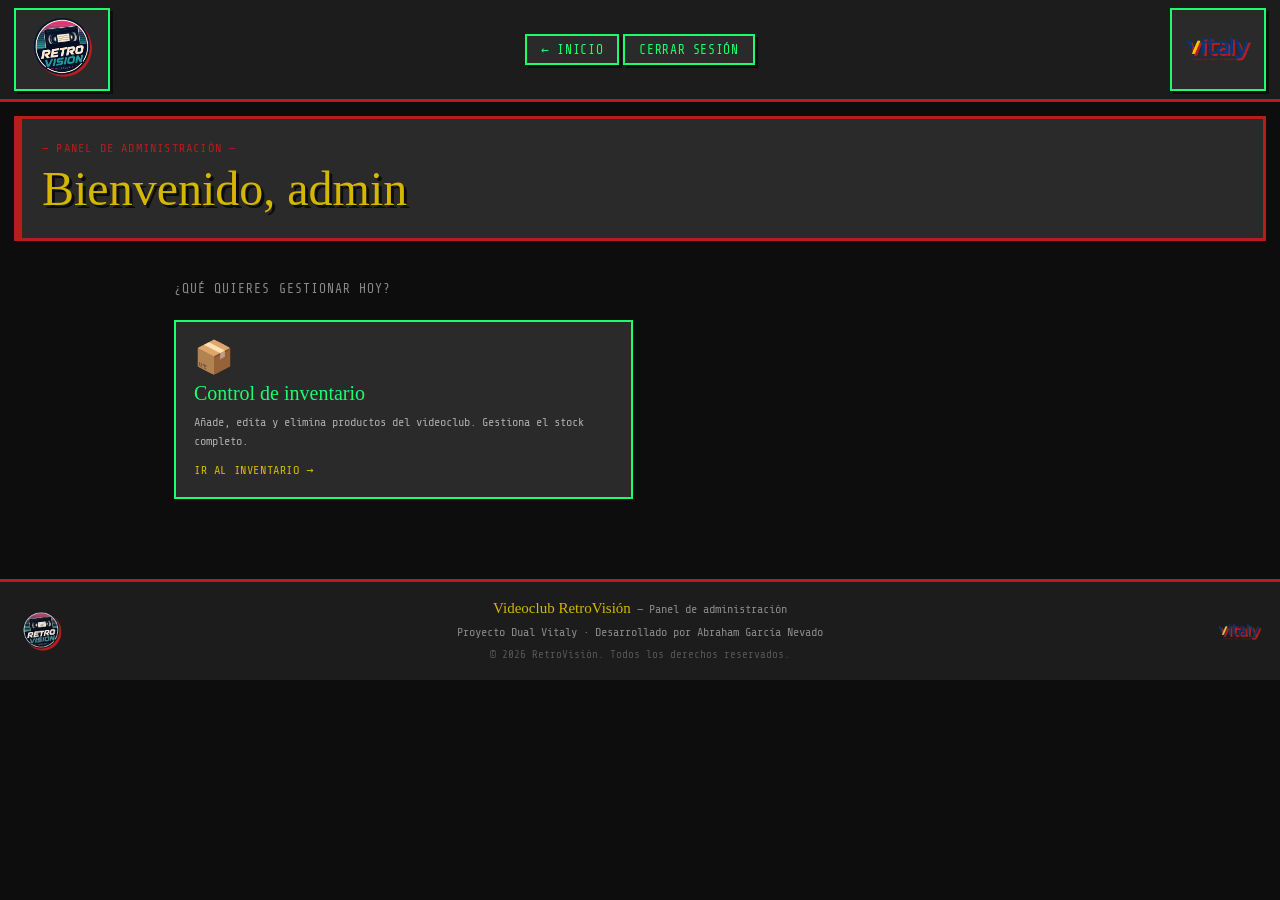
==== commit b918da62: "feat: Refactor HTML structure and styles for improved layout and responsiveness - Updated homelobby." ====
--- a/admindashboard.html
+++ b/admindashboard.html
@@ -5,19 +5,23 @@
     <meta name="viewport" content="width=device-width">
     <meta name="author" content="Abraham García Nevado">
     <title>Proyecto Dual Vitaly - Panel de administración</title>
-    <link rel="stylesheet" href="estilos.css">
+    <link rel="icon" href="./imagenes/RetroVision.png" type="image/png">
+    <link rel="stylesheet" href=".\css\base.css">
+    <link rel="stylesheet" href=".\css\nav.css">
+    <link rel="stylesheet" href=".\css\dashboard.css">
+    <link rel="stylesheet" href=".\css\responsive.css">
 </head>
 <body>
 
     <nav>
         <div class="nav-logos">
-            <a href="retrovision.html" class="nav-logo-link">
+            <a href="index.html" class="nav-logo-link">
                 <img src="./imagenes/RetroVision.png" alt="RetroVisión" class="nav-logo">
             </a>
         </div>
         <ul>
-            <li><a href="retrovision.html">← Inicio</a></li>
-            <li><a href="logout.php">Cerrar sesión</a></li>
+            <li><a href="index.html">← Inicio</a></li>
+            <li><a href="index.html" id="btn-logout">Cerrar sesión</a></li>
         </ul>
         <div class="nav-logos">
             <a href="https://vitaly.es/" target="_blank">
@@ -37,33 +41,12 @@
 
         <div class="dashboard-grid">
 
-            <a href="inventario.php" class="dashboard-card">
+            <a href="inventario.html" class="dashboard-card">
                 <span class="dashboard-icon">📦</span>
                 <h2>Control de inventario</h2>
                 <p>Añade, edita y elimina productos del videoclub. Gestiona el stock completo.</p>
                 <span class="dashboard-cta">Ir al inventario →</span>
             </a>
-
-            <div class="dashboard-card dashboard-card-disabled">
-                <span class="dashboard-icon">👥</span>
-                <h2>Gestión de usuarios</h2>
-                <p>Consulta y administra las cuentas de los clientes registrados.</p>
-                <span class="dashboard-cta">Próximamente</span>
-            </div>
-
-            <div class="dashboard-card dashboard-card-disabled">
-                <span class="dashboard-icon">📋</span>
-                <h2>Reservas</h2>
-                <p>Revisa y gestiona las reservas de películas activas.</p>
-                <span class="dashboard-cta">Próximamente</span>
-            </div>
-
-            <div class="dashboard-card dashboard-card-disabled">
-                <span class="dashboard-icon">📊</span>
-                <h2>Estadísticas</h2>
-                <p>Consulta datos de uso, películas más alquiladas y actividad general.</p>
-                <span class="dashboard-cta">Próximamente</span>
-            </div>
 
         </div>
 
@@ -80,6 +63,6 @@
             <img src="./imagenes/Vitaly.png" alt="Vitaly">
         </div>
     </footer>
-
+    <script src="app.js"></script>
 </body>
 </html>
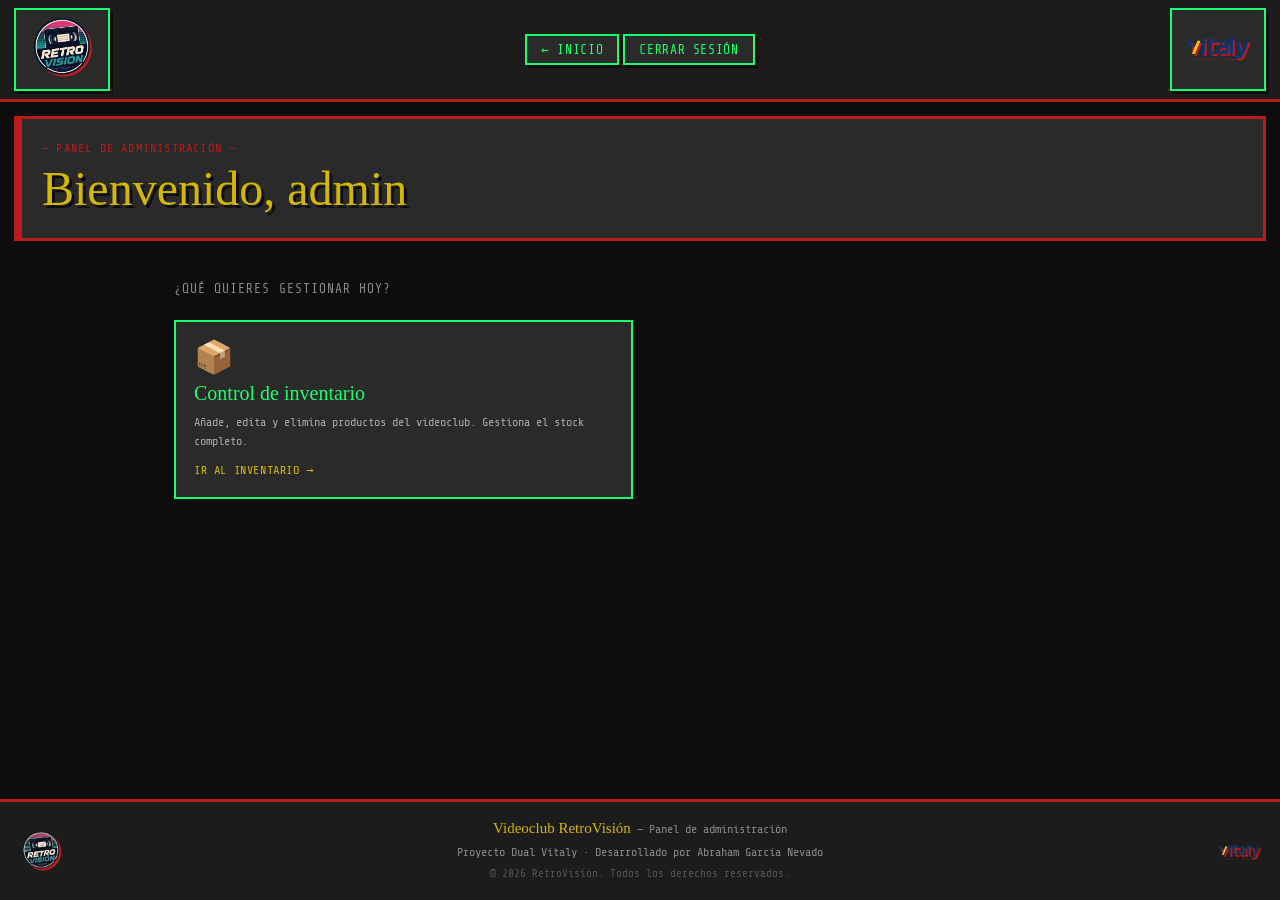
==== commit a1b031d8: "feat: Implement responsive hamburger menu and enhance product poster functionality" ====
--- a/admindashboard.html
+++ b/admindashboard.html
@@ -28,6 +28,11 @@
                 <img src="./imagenes/Vitaly.png" alt="Vitaly" class="nav-logo">
             </a>
         </div>
+        <button class="nav-hamburguesa" id="nav-hamburguesa" aria-label="Menú">
+            <span></span>
+            <span></span>
+            <span></span>
+        </button>
     </nav>
 
     <header class="dashboard-header">
